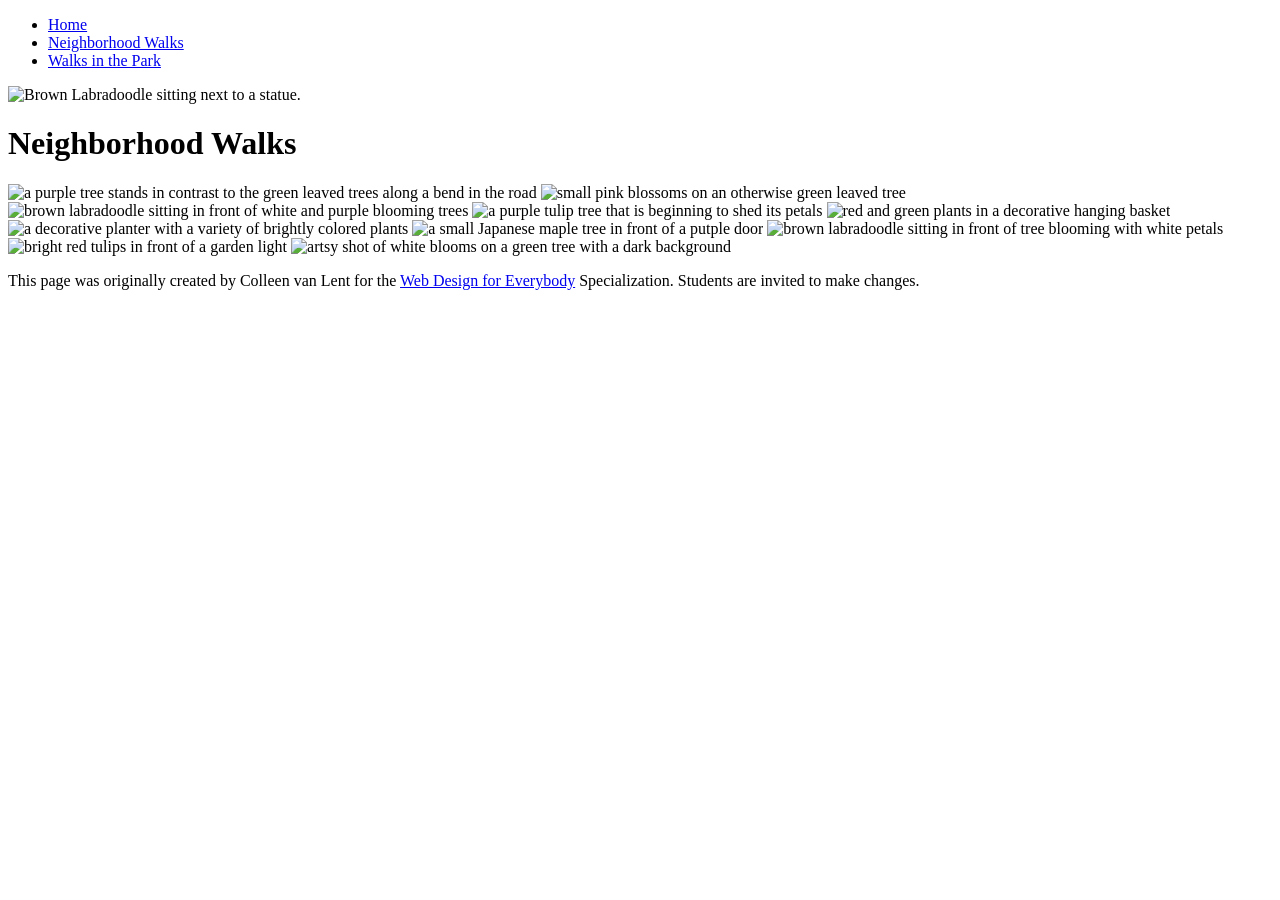
==== neighborhood.html @ 5736bacb "Add files via upload" ====
<!DOCTYPE html>
<html lang="en">

<head>
  <meta charset="utf-8">
  <meta name="viewport" content="width=device-width">
  <title>Neighborhood Walk</title>
  <!-- You will need to link to the CSS file -->
</head>

<body>
  <header>
    <nav>
      <ul>
        <li><a href="index.html">Home</a></li>
        <li><a href="neighborhood.html">Neighborhood Walks</a></li>
        <li><a href="parks.html">Walks in the Park</a></li>
      </ul>
    </nav>
    <img src="https://picsum.photos/300/200?random=10" width="200" alt="Brown Labradoodle sitting next to a statue.">
    <h1>Neighborhood Walks</h1>
  </header>
  <main>
    <div>
      <img src="https://picsum.photos/300/200?random=11"
        alt="a purple tree stands in contrast to the green leaved trees along a bend in the road" width="100">
      <img src="https://picsum.photos/300/200?random=12" alt="small pink blossoms on an otherwise green leaved tree" width="100">
      <img src="https://picsum.photos/300/200?random=13" alt="brown labradoodle sitting in front of white and purple blooming  trees"
        width="100">
      <img src="https://picsum.photos/300/200?random=14" alt="a purple tulip tree that is beginning to shed its petals" width="100">
      <img src="https://picsum.photos/300/200?random=15" alt="red and green plants in a decorative hanging basket" width="100">
      <img src="https://picsum.photos/300/200?random=16" alt="a decorative planter with a variety of brightly colored plants "
        width="100">
      <img src="https://picsum.photos/300/200?random=17" alt="a small Japanese maple tree in front of a putple door" width="100">
      <img src="https://picsum.photos/300/200?random=18"
        alt="brown labradoodle sitting in front of tree blooming with white petals" width="100">
      <img src="https://picsum.photos/300/200?random=19" alt="bright red tulips in front of a garden light" width="100">
      <img src="https://picsum.photos/300/200?random=20" alt="artsy shot of white blooms on a green tree with a dark background"
        width="100">
    </div>
  </main>
  <footer>
    <p>This page was originally created by Colleen van Lent for the <a
        href="https://www.coursera.org/specializations/web-design"> Web Design for Everybody</a> Specialization.
      Students are invited to make changes.</p>
  </footer>

</body>

</html>
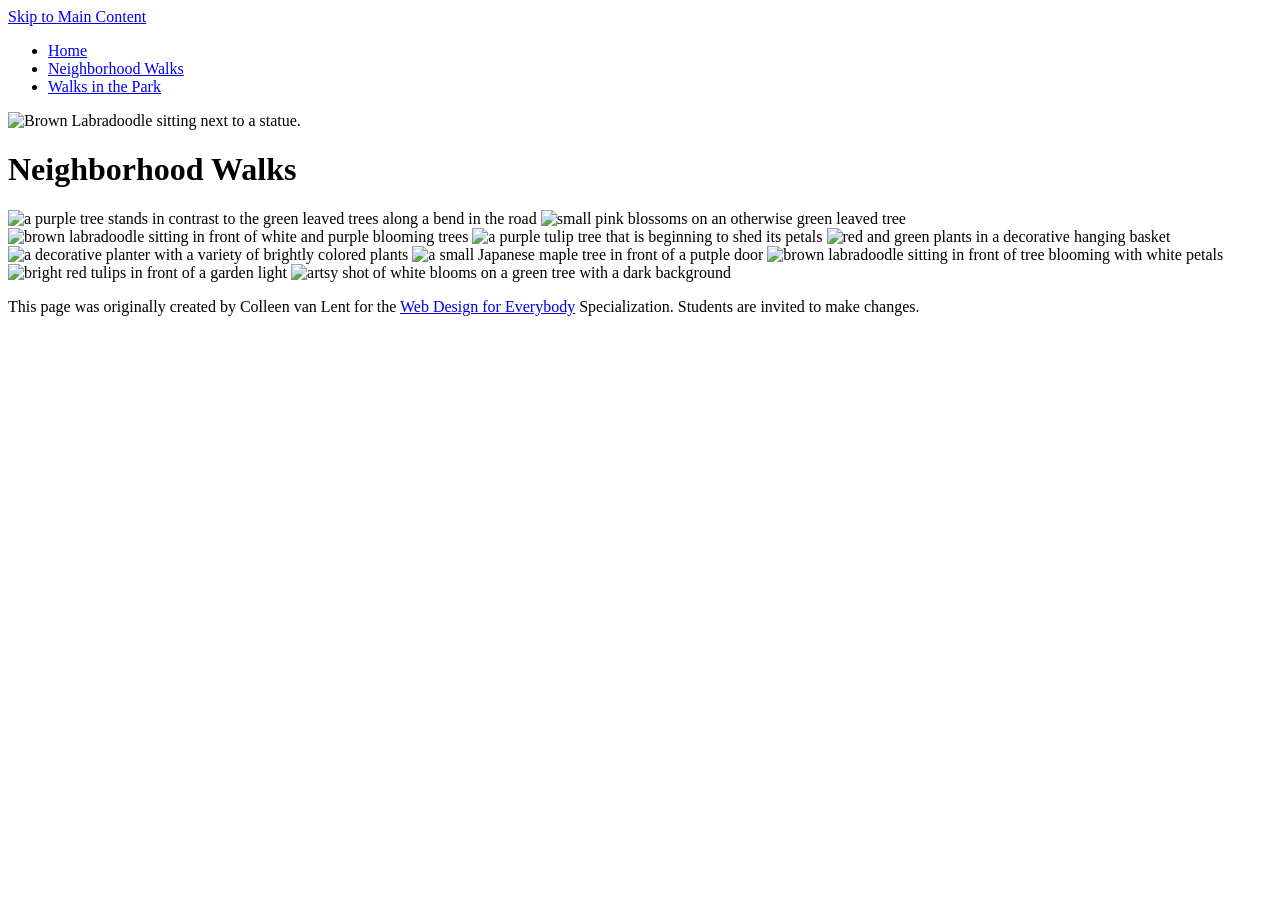
==== commit 92a7c222: "Update neighborhood.html" ====
--- a/neighborhood.html
+++ b/neighborhood.html
@@ -9,6 +9,7 @@
 </head>
 
 <body>
+  <a href="#main-content" class="skip">Skip to Main Content</a>
   <header>
     <nav>
       <ul>
